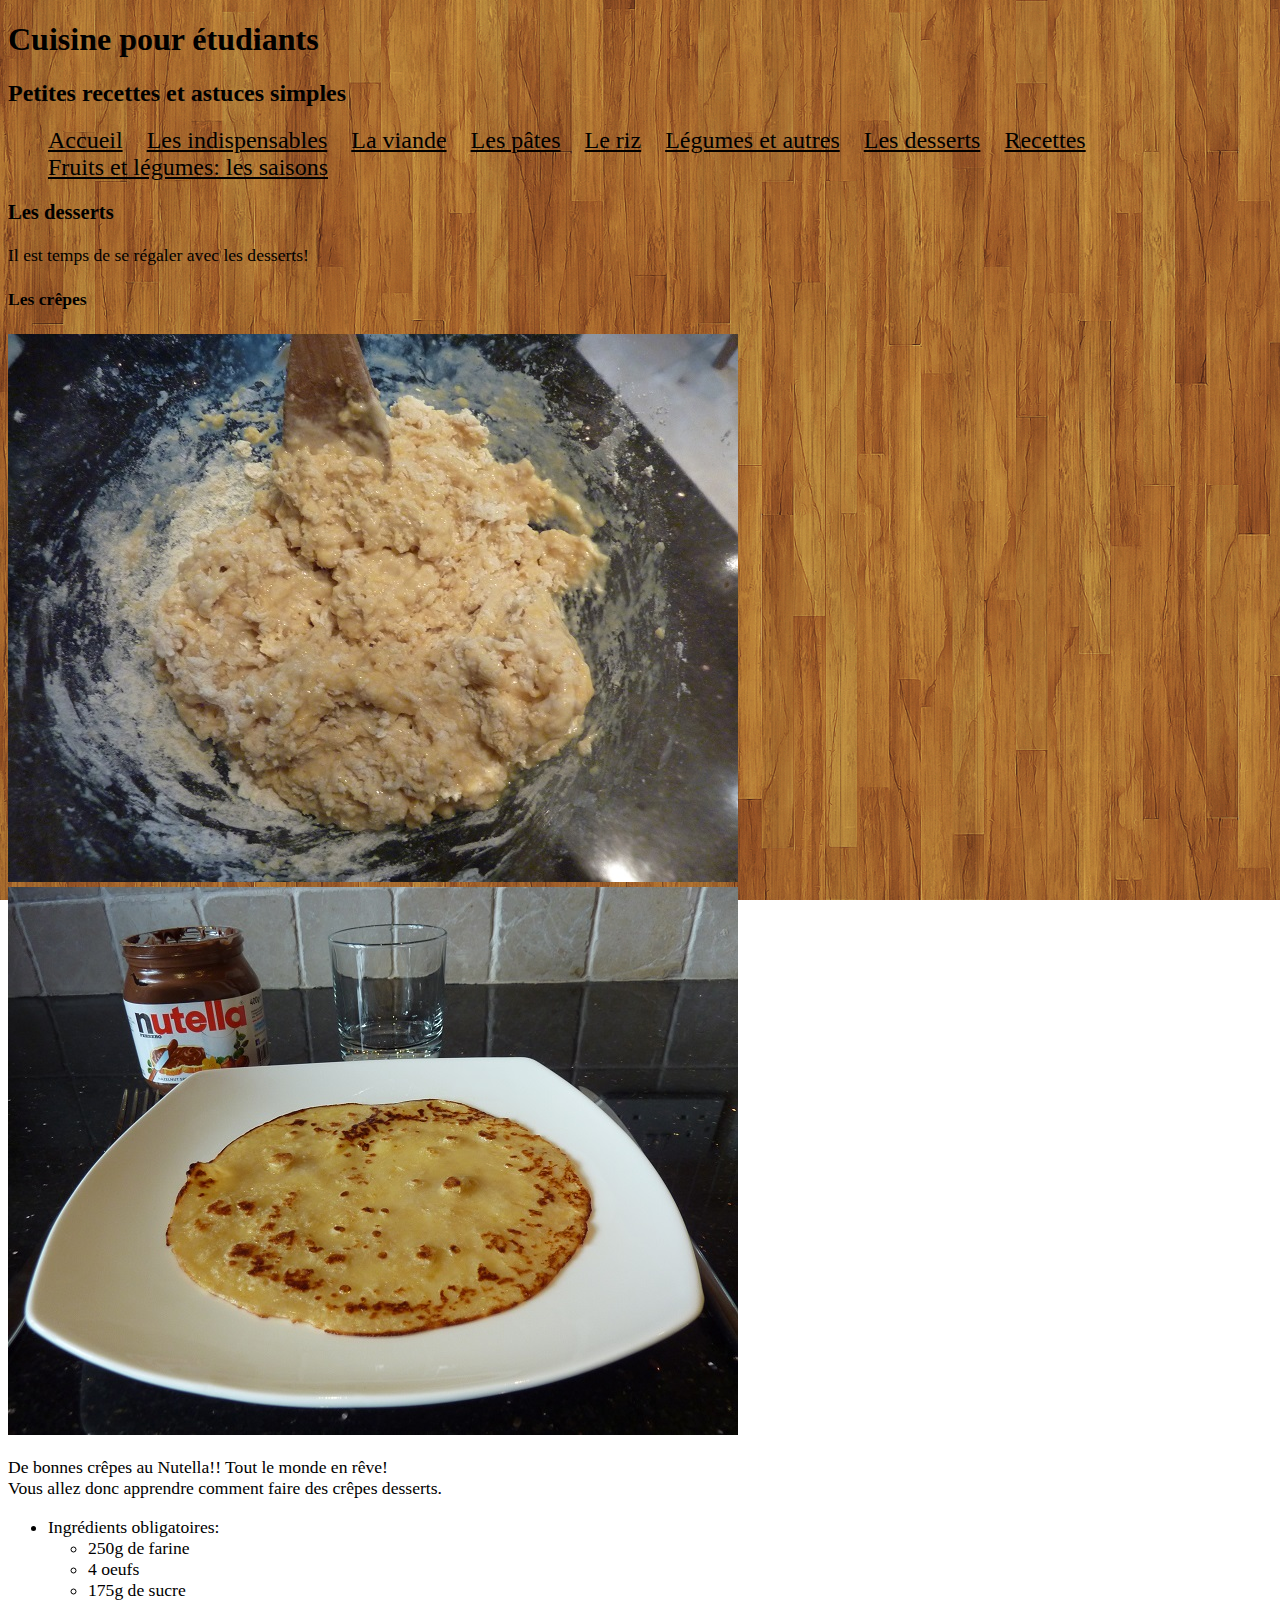
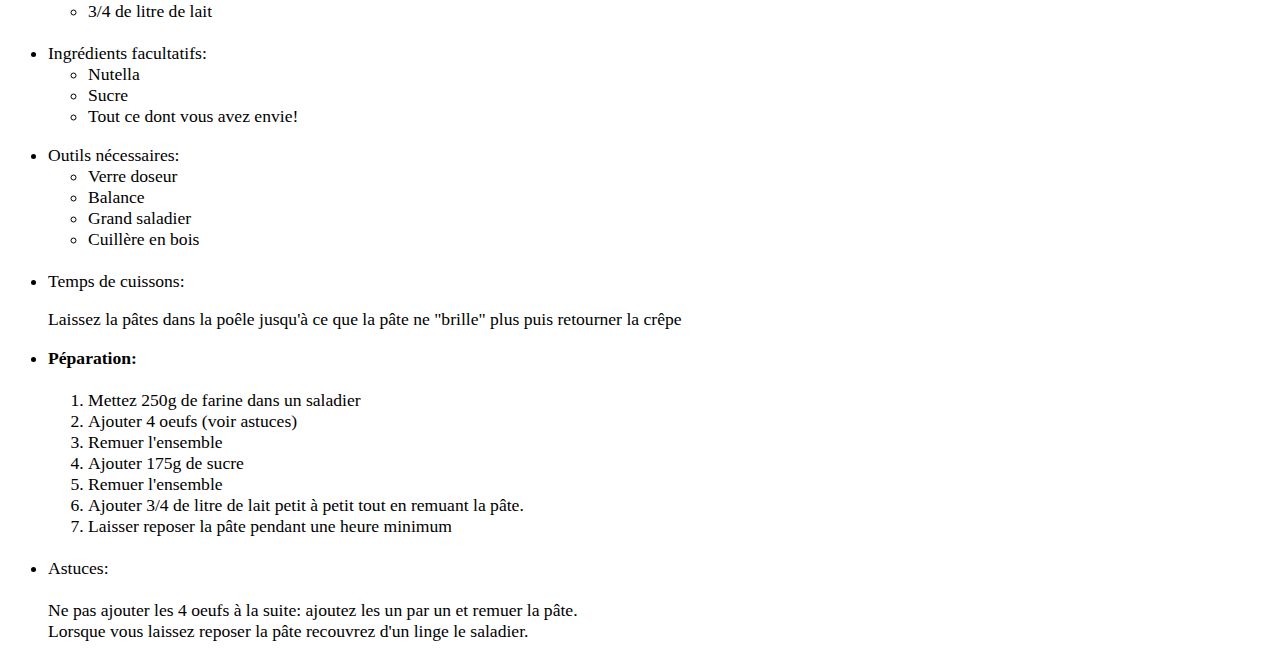
==== website/desserts.html @ f097a685 "Ajout de recettes Ajout de la page desserts et de la page legumes et autres" ====
<!DOCTYPE html>
<html>
	<head>
		<meta charset="utf-8" />
		<link rel="stylesheet" href="style.css" />
		<title>Les desserts</title>
		<link rel="icon" href="favicon.ico" />
	</head>

	<!--[if IE 6 ]><body class="ie6 old_ie"><![endif]-->
    <!--[if IE 7 ]><body class="ie7 old_ie"><![endif]-->
    <!--[if IE 8 ]><body class="ie8"><![endif]-->
    <!--[if IE 9 ]><body class="ie9"><![endif]-->
    <!--[if !IE]><!--><body><!--<![endif]-->
	
	<body>
		<div id="desserts">
			<header>
				<div id="titre_principal">					
					<h1> Cuisine pour étudiants </h1>
					<h2>Petites recettes et astuces simples</h2>
				<div/>

				<nav>
					<ul>
						<li><a href="index.html"> Accueil </a></li>
						<li><a href="les-indispensables.html"> Les indispensables </a></li>
						<li><a href="viande.html"> La viande </a></li>
						<li><a href="pates.html"> Les pâtes </a></li>
						<li><a href="riz.html"> Le riz </a></li>
						<li><a href="legumes-et-autres.html"> Légumes et autres </a></li>
						<li><a href="desserts.html"> Les desserts </a></li>
						<li><a href="recettes.html"> Recettes </a></li>
						<li><a href="saisons.html"> Fruits et légumes: les saisons </a></li>
					</ul>
				</nav>
			</header>

			<section>
				<div>
					<article>
						<h3>Les desserts</h3>
						<p>
							Il est temps de se régaler avec les desserts!
						</p>

						<h4 id="crepes">Les crêpes</h4>
						<img src="img/P1210704.JPG" alt="crepe-pate" />
						<img src="img/P1210719.JPG" alt="crepe-nut" />
						<p>
							De bonnes crêpes au Nutella!! Tout le monde en rêve!
							<br>
							Vous allez donc apprendre comment faire des crêpes desserts.
						</p>
						<p>
							<div class="ingredients">
							<ul>
								<li>Ingrédients obligatoires:</li>
									<ul>
										<li>250g de farine</li>
										<li>4 oeufs</li>
										<li>175g de sucre</li>
										<li>3/4 de litre de lait</li>
									</ul>
								<br>
								<li>Ingrédients facultatifs:</li>
									<ul>
										<li>Nutella</li>
										<li>Sucre</li>
										<li>Tout ce dont vous avez envie!</li>
									</ul>
							</ul>
							</div>
							<ul>
							<li>Outils nécessaires:</li>
								<ul>
									<li>Verre doseur</li>
									<li>Balance</li>
									<li>Grand saladier</li>
									<li>Cuillère en bois</li>
								</ul>
							<br>
							<li>Temps de cuissons:</li>
							<p>
								Laissez la pâtes dans la poêle jusqu'à ce que la pâte ne "brille" plus puis retourner la crêpe
							</p>
							<li><strong>Péparation:</strong></li>
							<br>
							<ol>
								<li>Mettez 250g de farine dans un saladier</li>
								<li>Ajouter 4 oeufs (voir astuces)</li>
								<li>Remuer l'ensemble</li>
								<li>Ajouter 175g de sucre</li>
								<li>Remuer l'ensemble</li>
								<li>Ajouter 3/4 de litre de lait petit à petit tout en remuant la pâte.</li>
								<li>Laisser reposer la pâte pendant une heure minimum</li>
							</ol>
							<br>
							<li>Astuces:</li>
							<br>
							Ne pas ajouter les 4 oeufs à la suite: ajoutez les un par un et remuer la pâte.
							<br>
							Lorsque vous laissez reposer la pâte recouvrez d'un linge le saladier.
							</ul>
						</p>
					</article>
				</div>
			</section>
		<div/>
	</body>
	
	<footer>

	</footer>
	
</html>
---- website/style.css ----
/*Page de css*/

body
{
    background-image: url("img/fond.jpg");
	background-attachment: fixed;
	background-size: cover;
}

header h2
{

}

/* Navigation */

nav ul
{
	list-style-type: none;
}

nav li
{
	display: inline-block;
	margin-right: 20px;
}

nav a
{
	font-size: 1.5em;
	color: black;
}

nav a:visited
{
	color: black;
}

article
{
    font-size: 1.1em; /* Paragraphes de 14 pixels */
	font-family: Georgia;
}
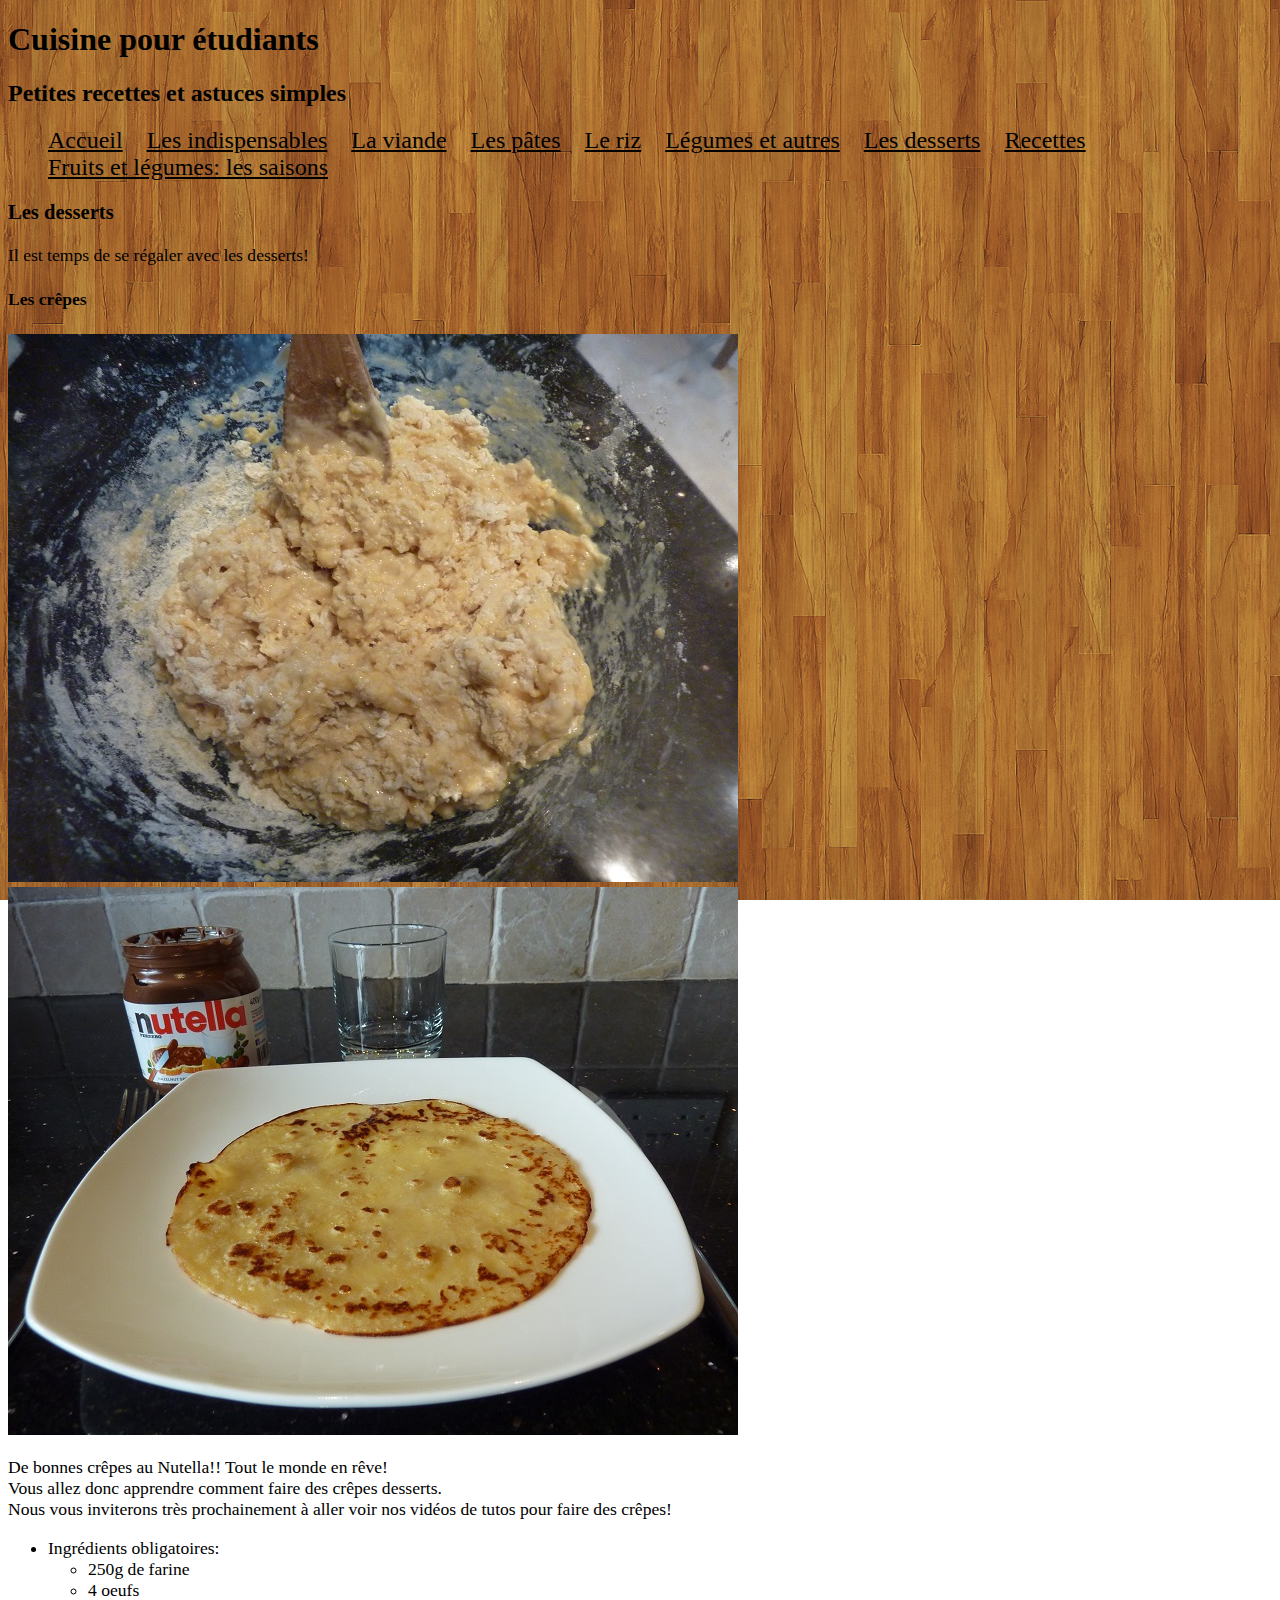
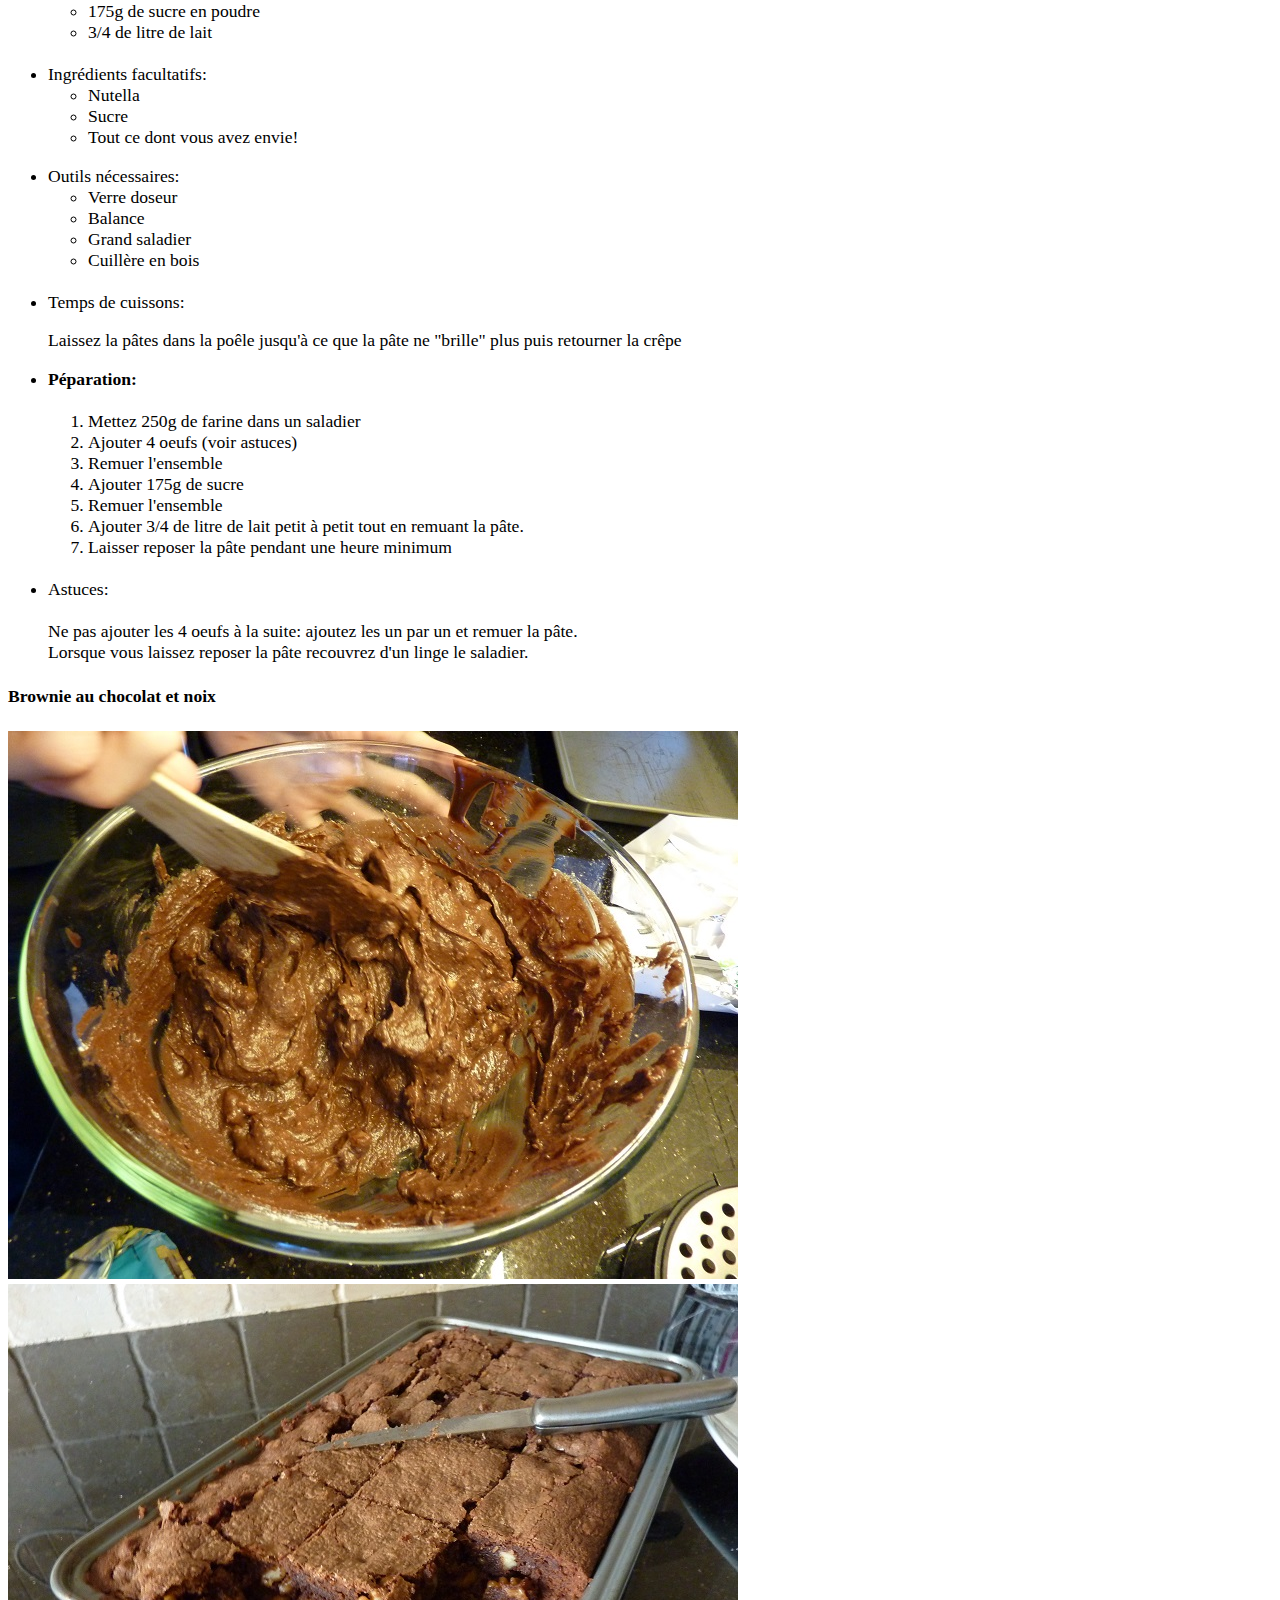
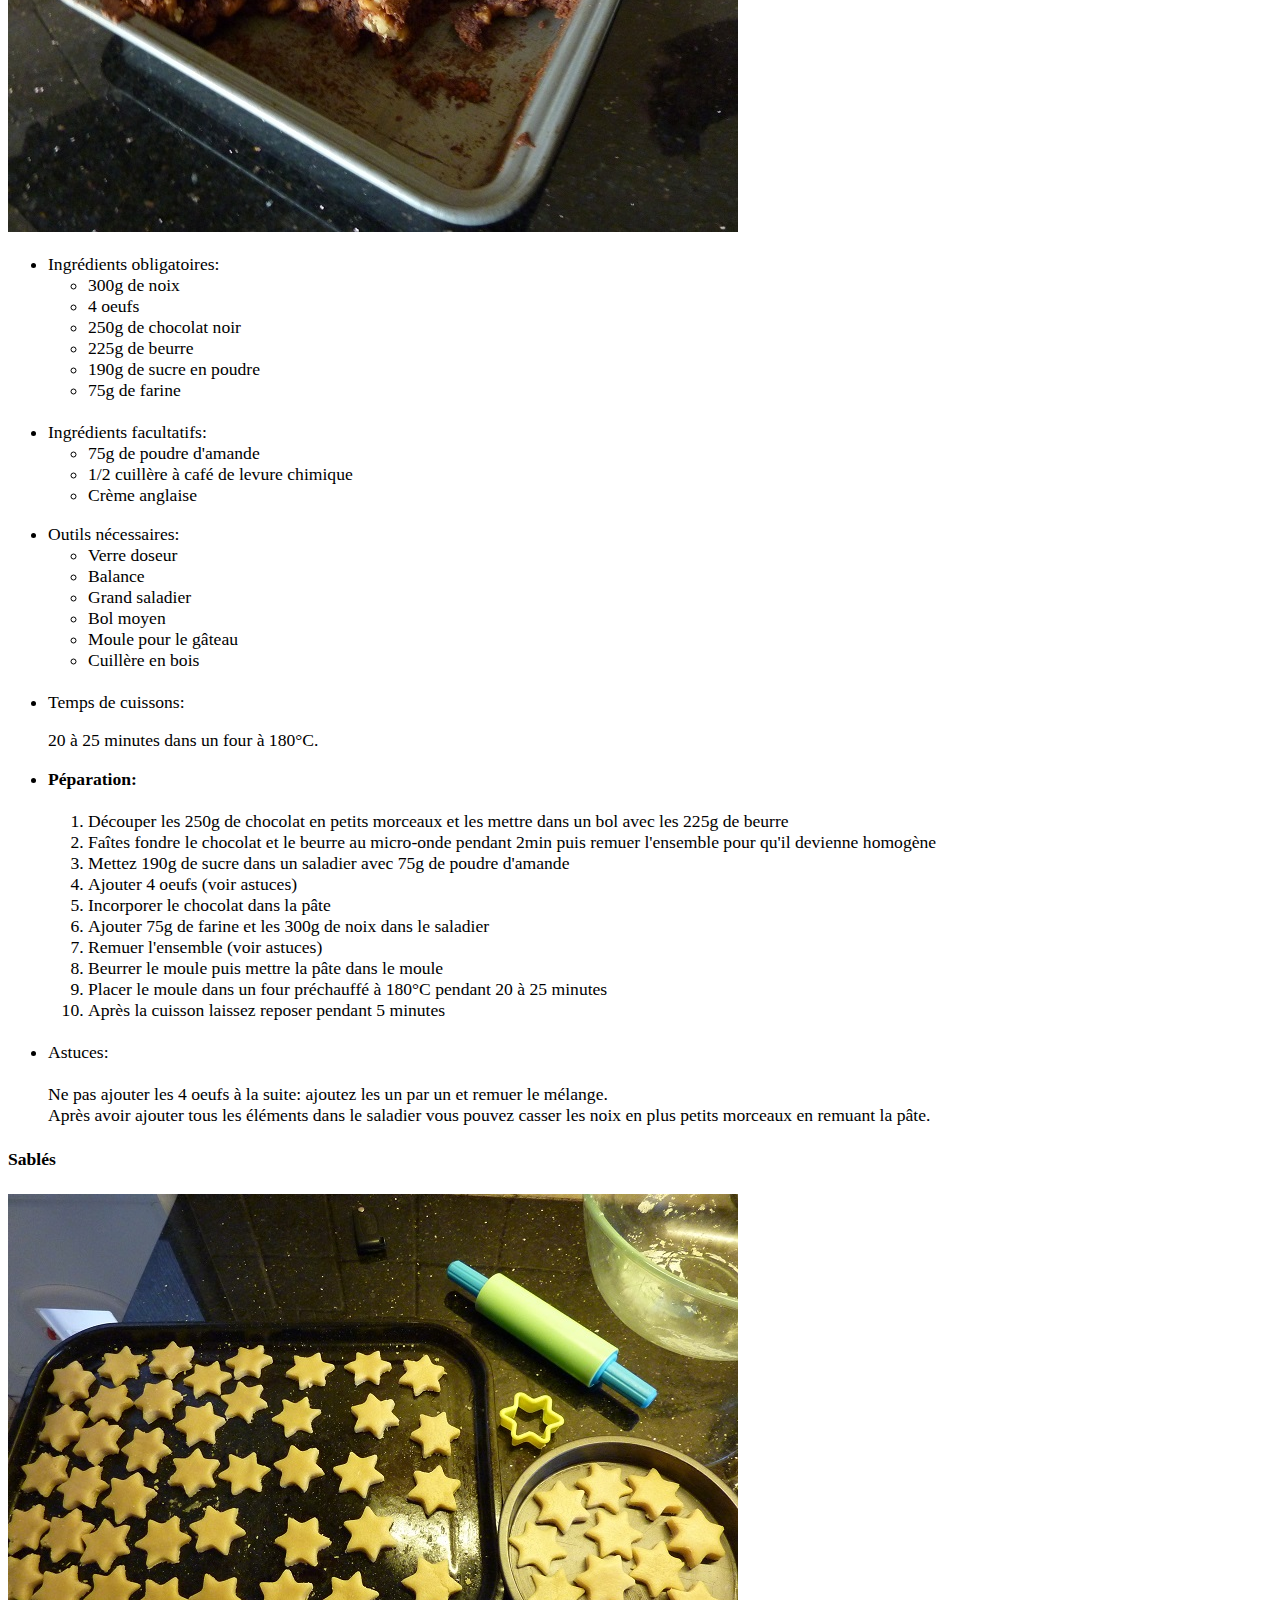
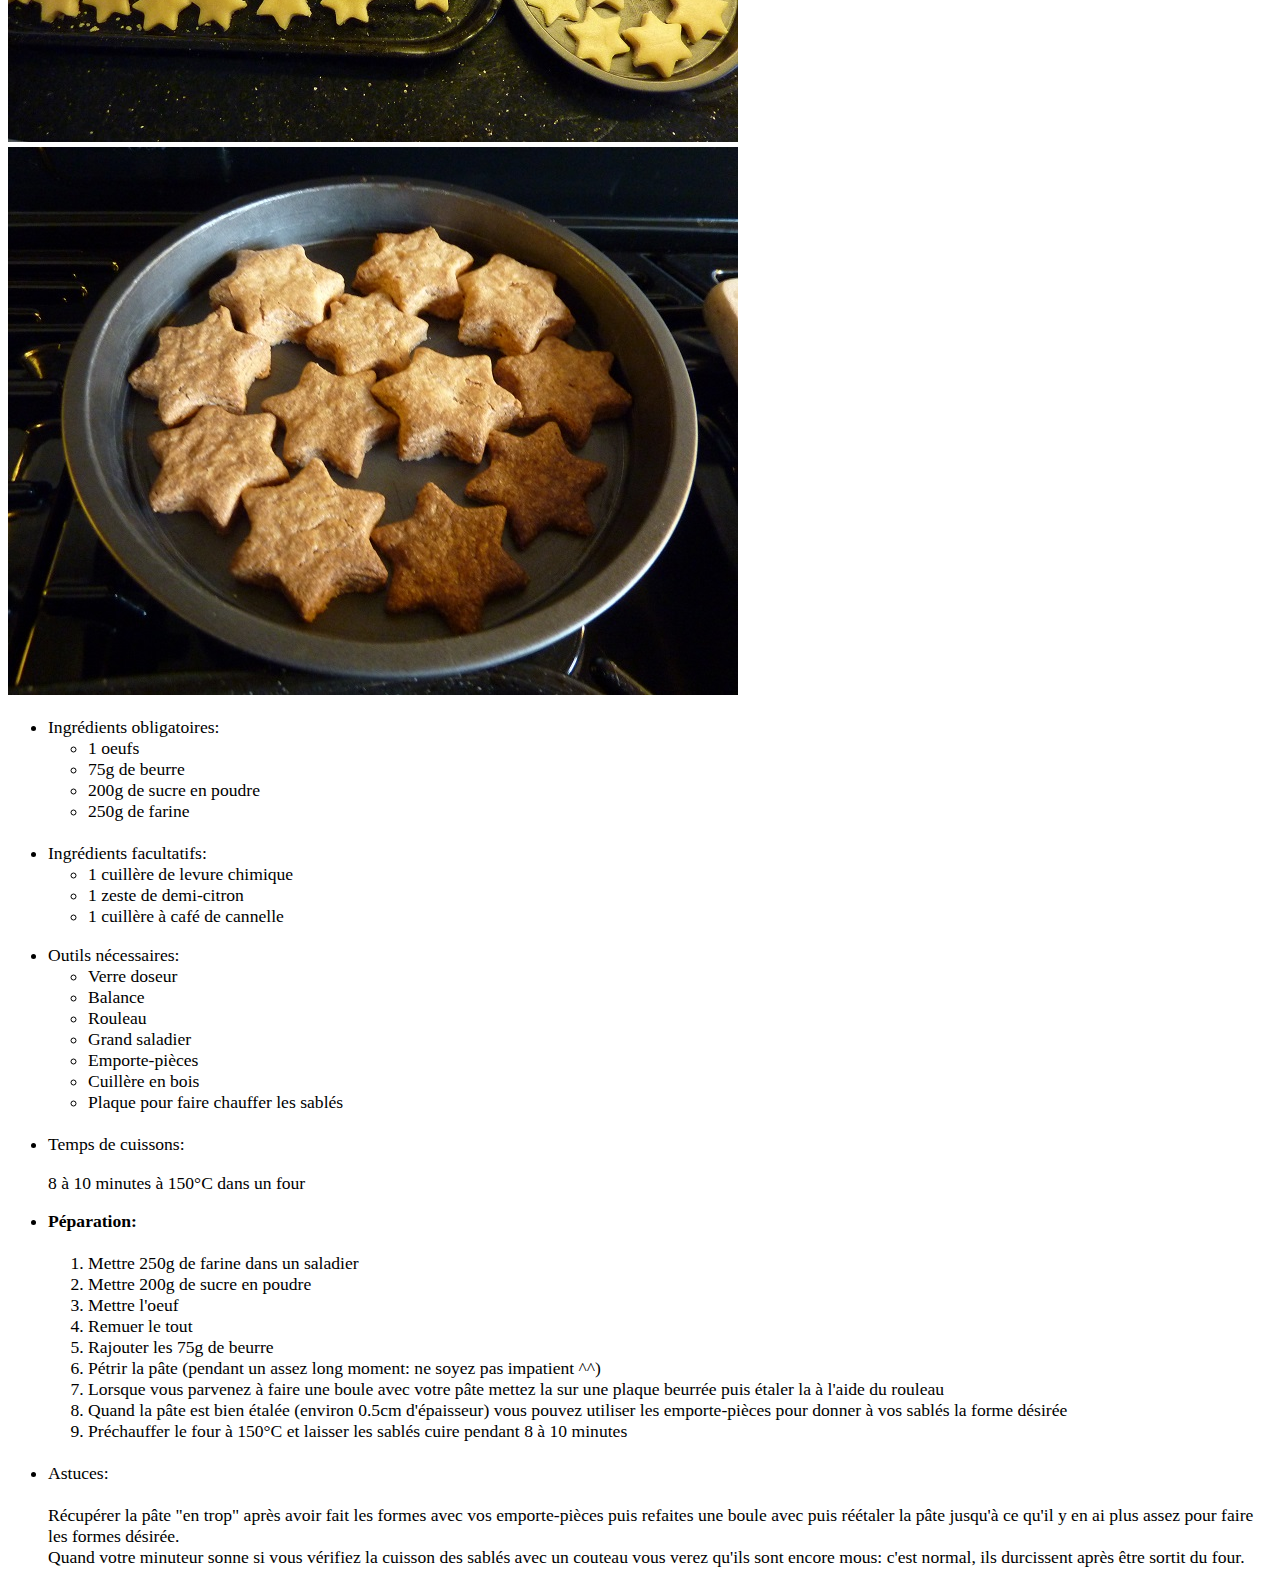
==== commit 49dd5758: "Ajout de nouvelles recettes dans la page desserts Modification de la page les indispensables" ====
--- a/website/desserts.html
+++ b/website/desserts.html
@@ -51,6 +51,8 @@
 							De bonnes crêpes au Nutella!! Tout le monde en rêve!
 							<br>
 							Vous allez donc apprendre comment faire des crêpes desserts.
+							<br>
+							Nous vous inviterons très prochainement à aller voir nos vidéos de tutos pour faire des crêpes!
 						</p>
 						<p>
 							<div class="ingredients">
@@ -59,7 +61,7 @@
 									<ul>
 										<li>250g de farine</li>
 										<li>4 oeufs</li>
-										<li>175g de sucre</li>
+										<li>175g de sucre en poudre</li>
 										<li>3/4 de litre de lait</li>
 									</ul>
 								<br>
@@ -104,6 +106,133 @@
 							</ul>
 						</p>
 					</article>
+
+					<article>
+						<h4 id="brownie">Brownie au chocolat et noix</h4>
+						<img src="img/P1210924.JPG" alt="brownie-pate" />
+						<img src="img/P1210965.JPG" alt="brownie-cuit" />
+						<p>
+							<div class="ingredients">
+								<ul>
+									<li>Ingrédients obligatoires:</li>
+										<ul>
+											<li>300g de noix</li>
+											<li>4 oeufs</li>
+											<li>250g de chocolat noir</li>
+											<li>225g de beurre</li>
+											<li>190g de sucre en poudre</li>
+											<li>75g de farine</li>
+										</ul>
+									<br>
+									<li>Ingrédients facultatifs:</li>
+										<ul>
+											<li>75g de poudre d'amande</li>
+											<li>1/2 cuillère à café de levure chimique</li>
+											<li>Crème anglaise</li>
+										</ul>
+								</ul>
+							</div>
+								<ul>
+								<li>Outils nécessaires:</li>
+									<ul>
+										<li>Verre doseur</li>
+										<li>Balance</li>
+										<li>Grand saladier</li>
+										<li>Bol moyen</li>
+										<li>Moule pour le gâteau</li>
+										<li>Cuillère en bois</li>
+									</ul>
+								<br>
+								<li>Temps de cuissons:</li>
+								<p>
+									20 à 25 minutes dans un four à 180°C.
+								</p>
+								<li><strong>Péparation:</strong></li>
+								<br>
+								<ol>
+									<li>Découper les 250g de chocolat en petits morceaux et les mettre dans un bol avec les 225g de beurre</li>
+									<li>Faîtes fondre le chocolat et le beurre au micro-onde pendant 2min puis remuer l'ensemble pour qu'il devienne homogène</li>
+									<li>Mettez 190g de sucre dans un saladier avec 75g de poudre d'amande</li>
+									<li>Ajouter 4 oeufs (voir astuces)</li>
+									<li>Incorporer le chocolat dans la pâte</li>
+									<li>Ajouter 75g de farine et les 300g de noix dans le saladier</li>
+									<li>Remuer l'ensemble (voir astuces)</li>
+									<li>Beurrer le moule puis mettre la pâte dans le moule</li>
+									<li>Placer le moule dans un four préchauffé à 180°C pendant 20 à 25 minutes</li>
+									<li>Après la cuisson laissez reposer pendant 5 minutes</li>
+								</ol>
+								<br>
+								<li>Astuces:</li>
+								<br>
+								Ne pas ajouter les 4 oeufs à la suite: ajoutez les un par un et remuer le mélange.
+								<br>
+								Après avoir ajouter tous les éléments dans le saladier vous pouvez casser les noix en plus petits morceaux en remuant la pâte.
+								</ul>
+						<p>
+					</article>
+
+					<article>
+						<h4 id="sables">Sablés</h4>
+						<img src="img/P1210954.JPG" alt="sables-pate" />
+						<img src="img/P1210969.JPG" alt="sables-cuit" />
+						<p>
+							<div class="ingredients">
+								<ul>
+									<li>Ingrédients obligatoires:</li>
+										<ul>
+											<li>1 oeufs</li>
+											<li>75g de beurre</li>
+											<li>200g de sucre en poudre</li>
+											<li>250g de farine</li>
+										</ul>
+									<br>
+									<li>Ingrédients facultatifs:</li>
+										<ul>
+											<li>1 cuillère de levure chimique</li>
+											<li>1 zeste de demi-citron</li>
+											<li>1 cuillère à café de cannelle</li>
+										</ul>
+								</ul>
+							</div>
+								<ul>
+								<li>Outils nécessaires:</li>
+									<ul>
+										<li>Verre doseur</li>
+										<li>Balance</li>
+										<li>Rouleau</li>
+										<li>Grand saladier</li>
+										<li>Emporte-pièces</li>
+										<li>Cuillère en bois</li>
+										<li>Plaque pour faire chauffer les sablés</li>
+									</ul>
+								<br>
+								<li>Temps de cuissons:</li>
+								<p>
+									8 à 10 minutes à 150°C dans un four
+								</p>
+								<li><strong>Péparation:</strong></li>
+								<br>
+								<ol>
+									<li>Mettre 250g de farine dans un saladier</li>
+									<li>Mettre 200g de sucre en poudre</li>
+									<li>Mettre l'oeuf</li>
+									<li>Remuer le tout</li>
+									<li>Rajouter les 75g de beurre</li>
+									<li>Pétrir la pâte (pendant un assez long moment: ne soyez pas impatient ^^)</li>
+									<li>Lorsque vous parvenez à faire une boule avec votre pâte mettez la sur une plaque beurrée puis étaler la à l'aide du rouleau</li>
+									<li>Quand la pâte est bien étalée (environ 0.5cm d'épaisseur) vous pouvez utiliser les emporte-pièces pour donner à vos sablés la forme désirée</li>
+									<li>Préchauffer le four à 150°C et laisser les sablés cuire pendant 8 à 10 minutes</li>
+								</ol>
+								<br>
+								<li>Astuces:</li>
+								<br>
+								Récupérer la pâte "en trop" après avoir fait les formes avec vos emporte-pièces puis refaites une boule avec puis réétaler la pâte jusqu'à ce qu'il y en ai plus assez pour faire les formes désirée.
+								<br>
+								Quand votre minuteur sonne si vous vérifiez la cuisson des sablés avec un couteau vous verez qu'ils sont encore mous: c'est normal, ils durcissent après être sortit du four.
+								</ul>
+						<p>
+					</article>
+
 				</div>
 			</section>
 		<div/>
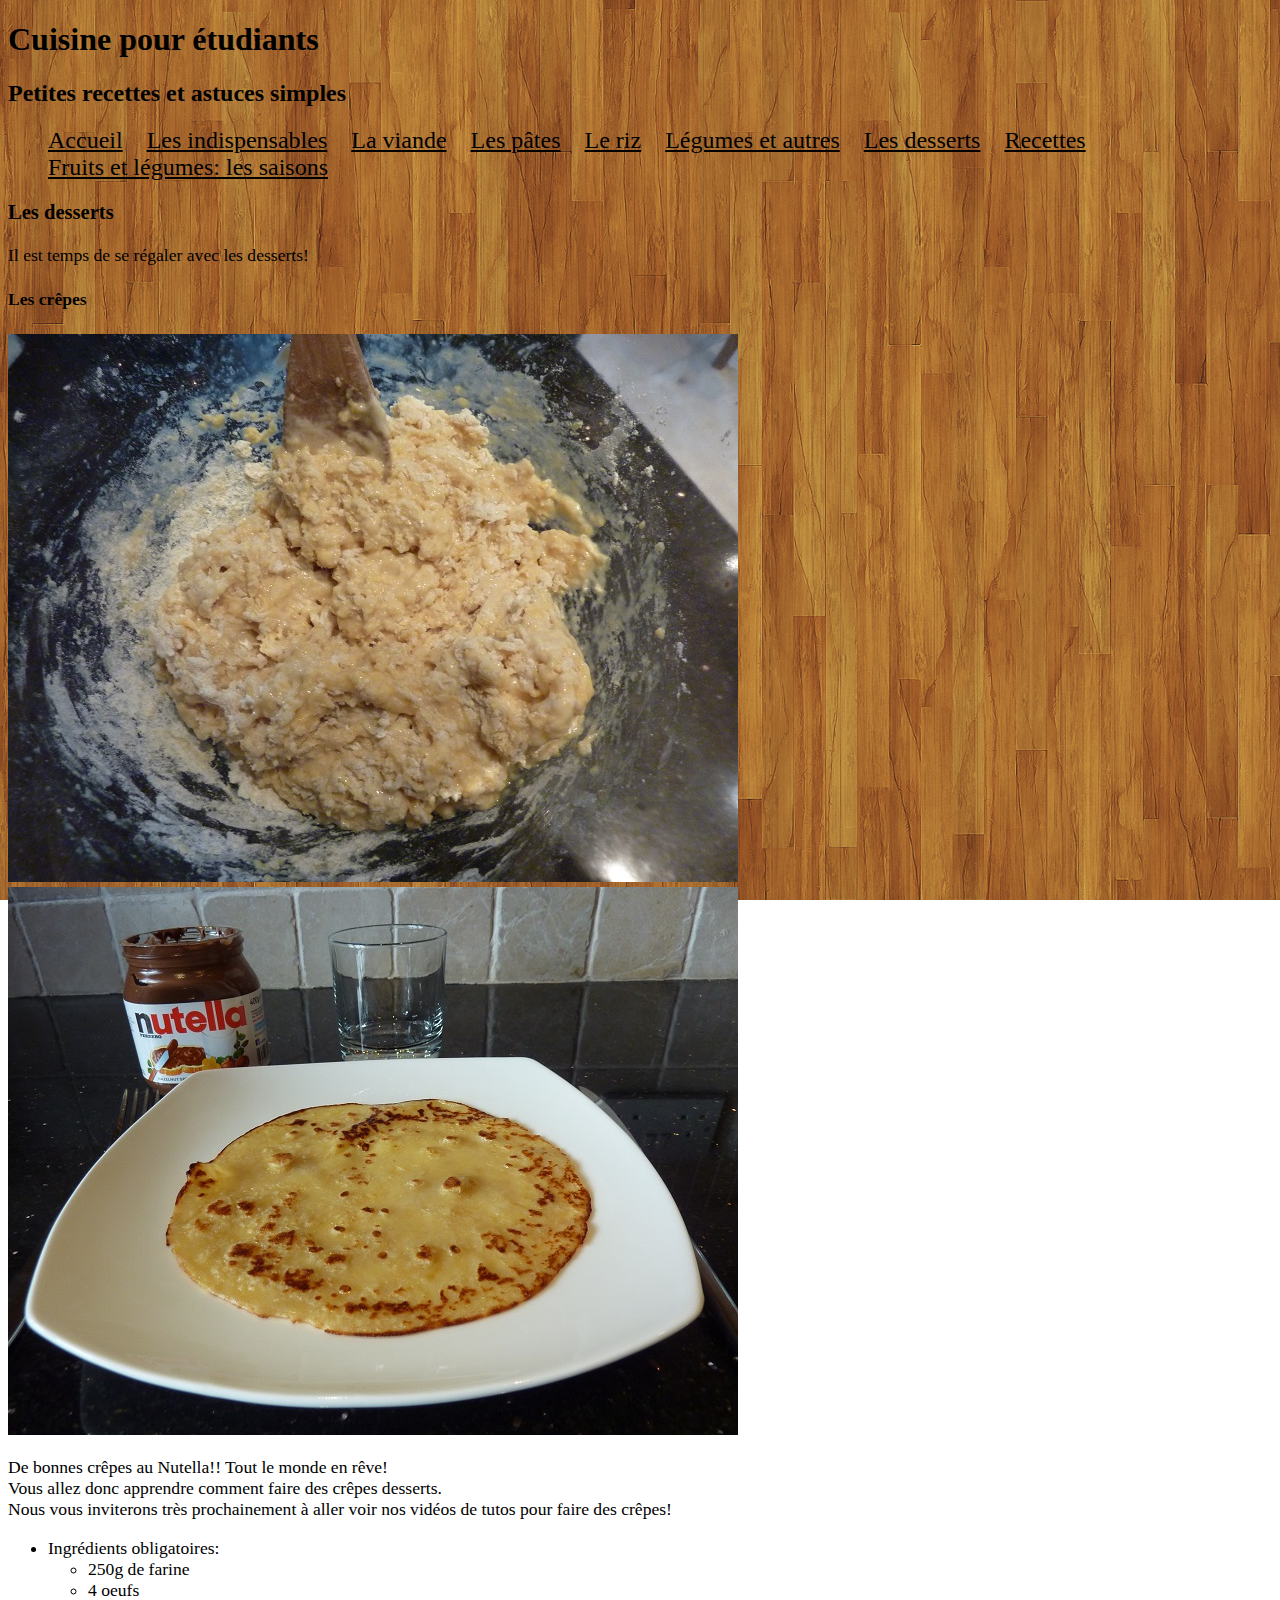
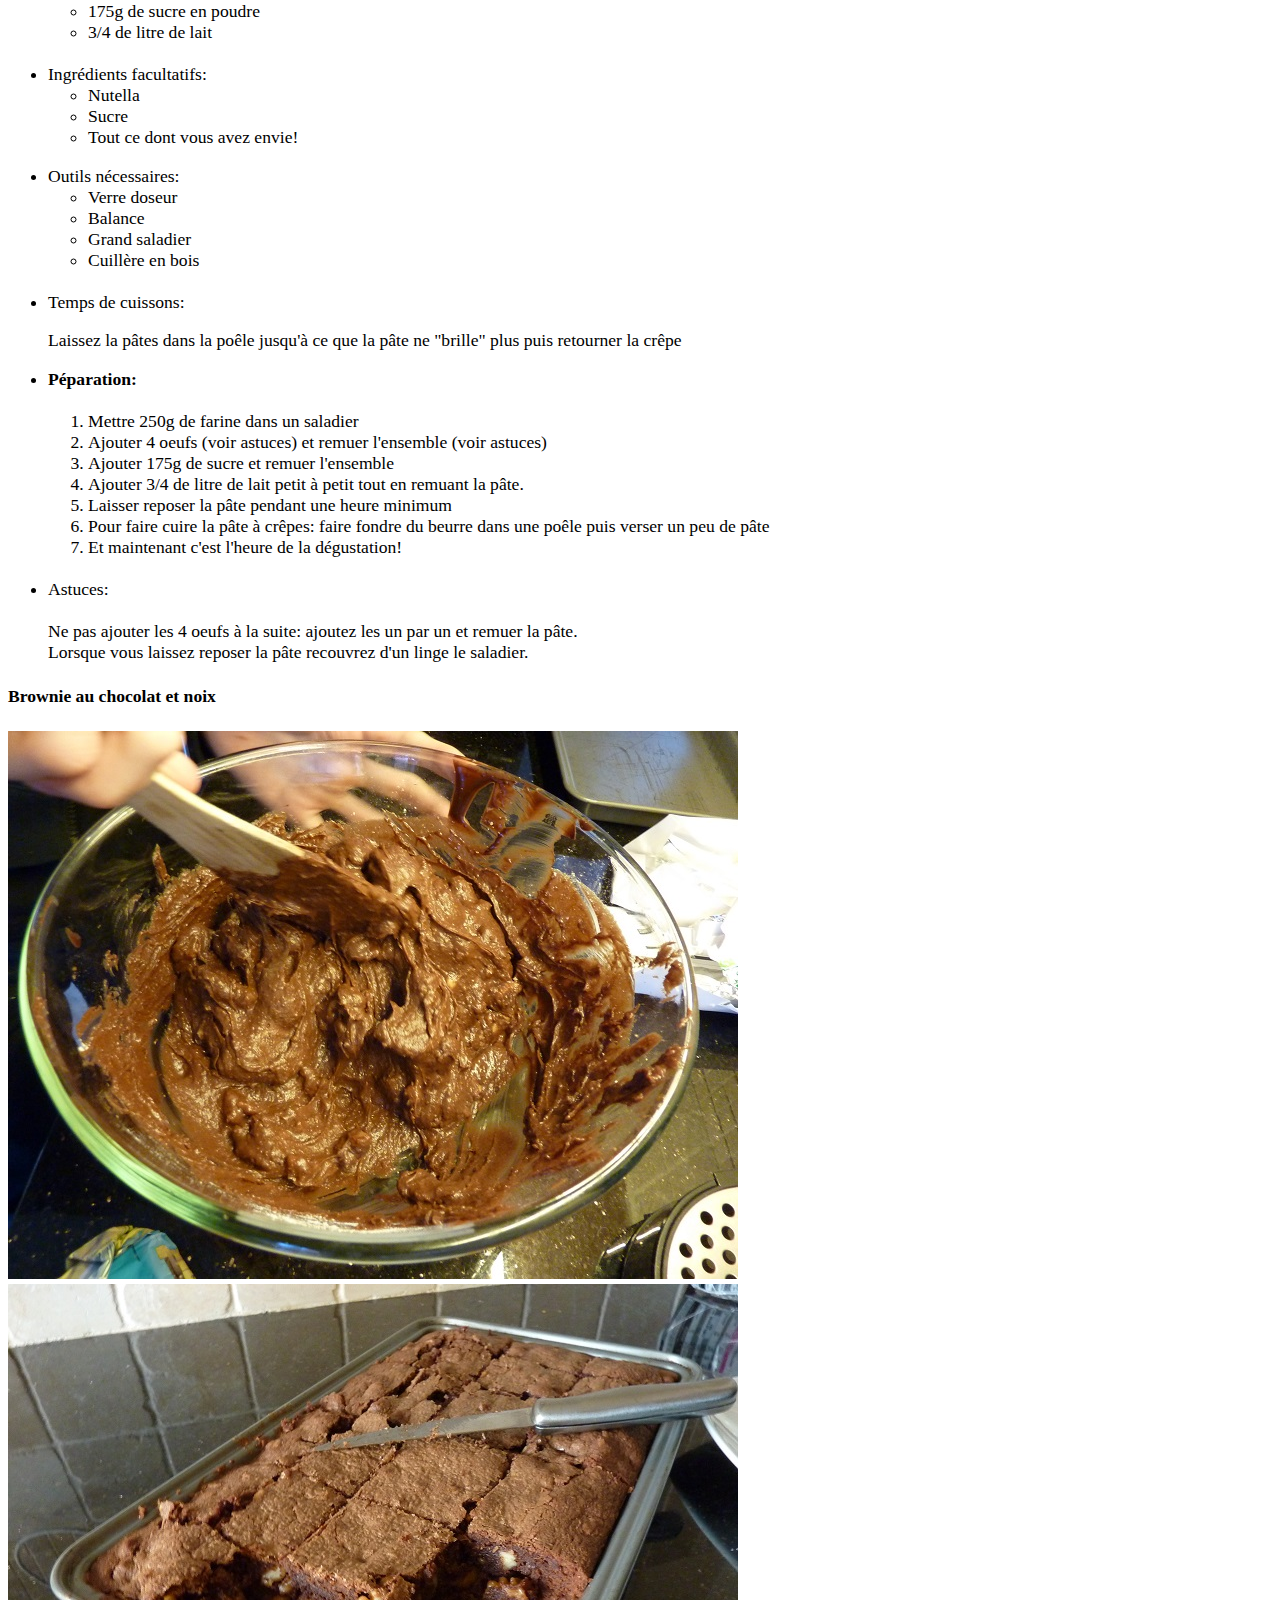
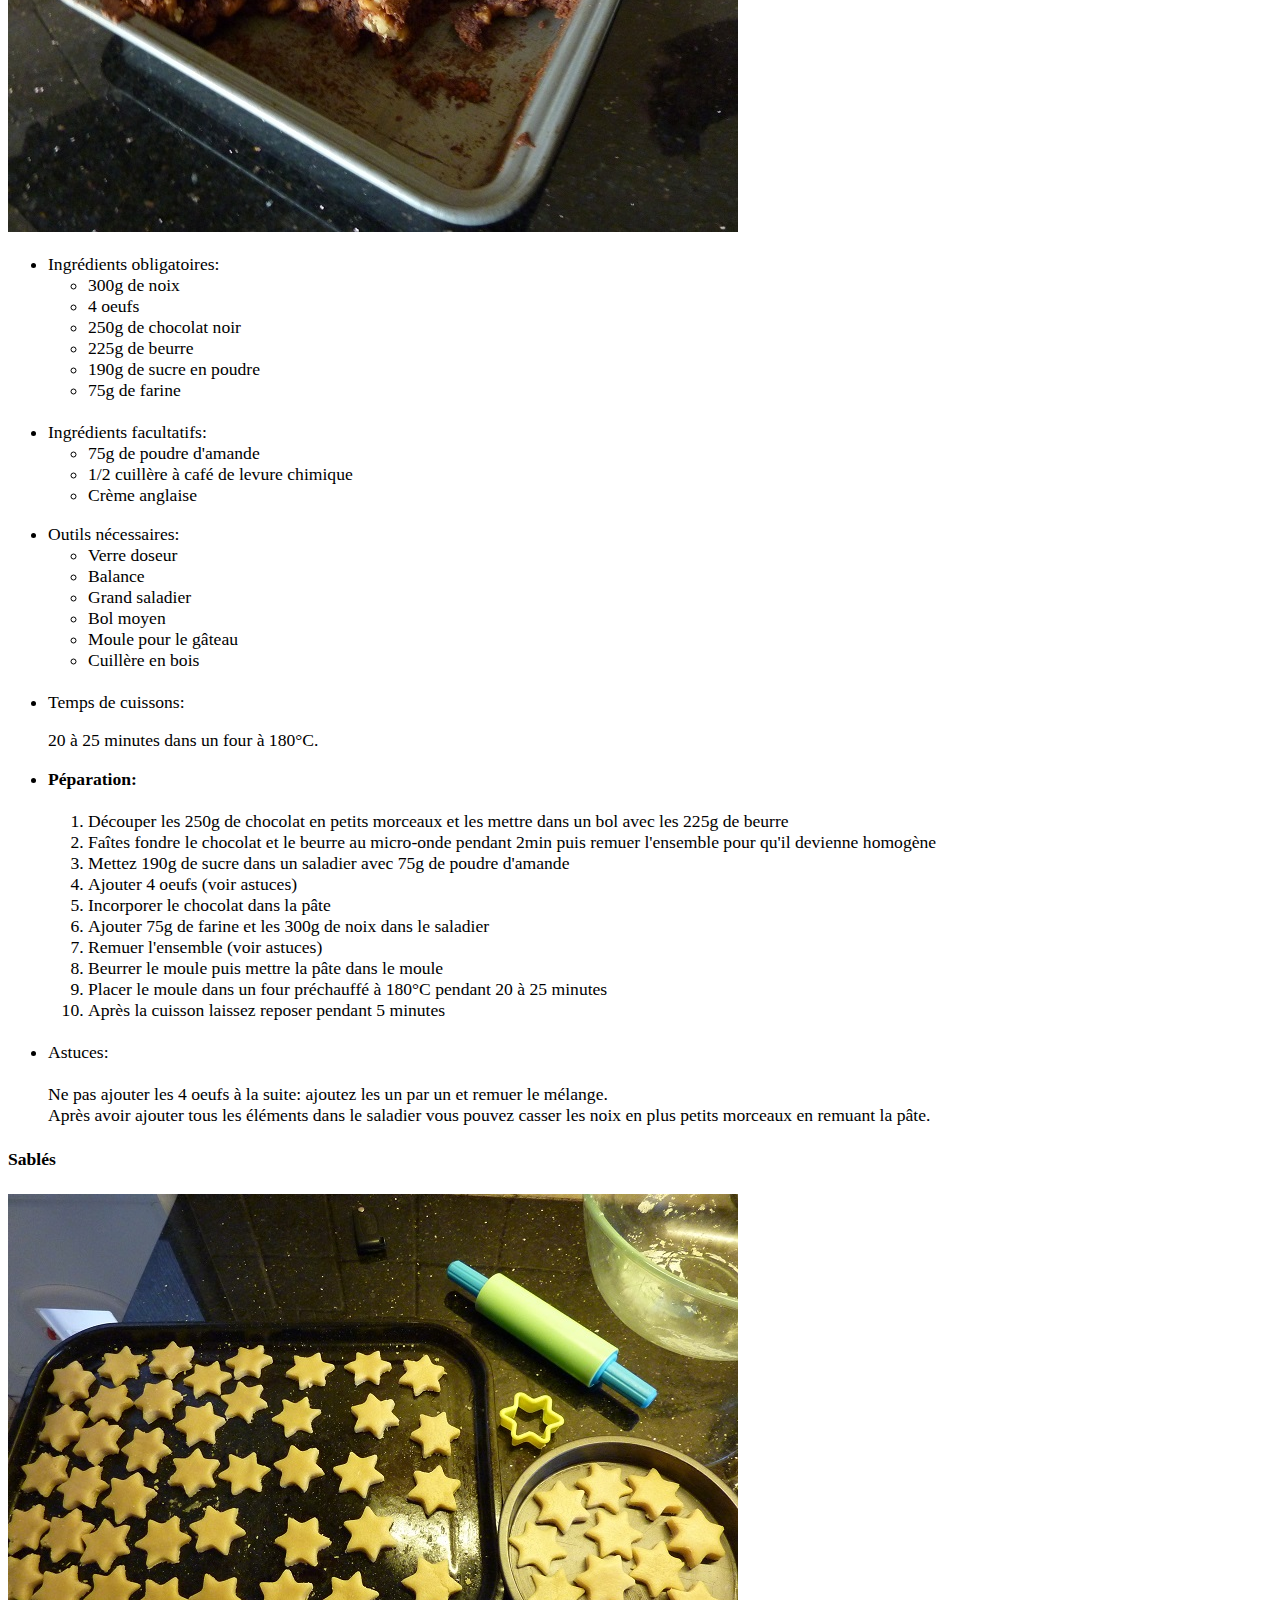
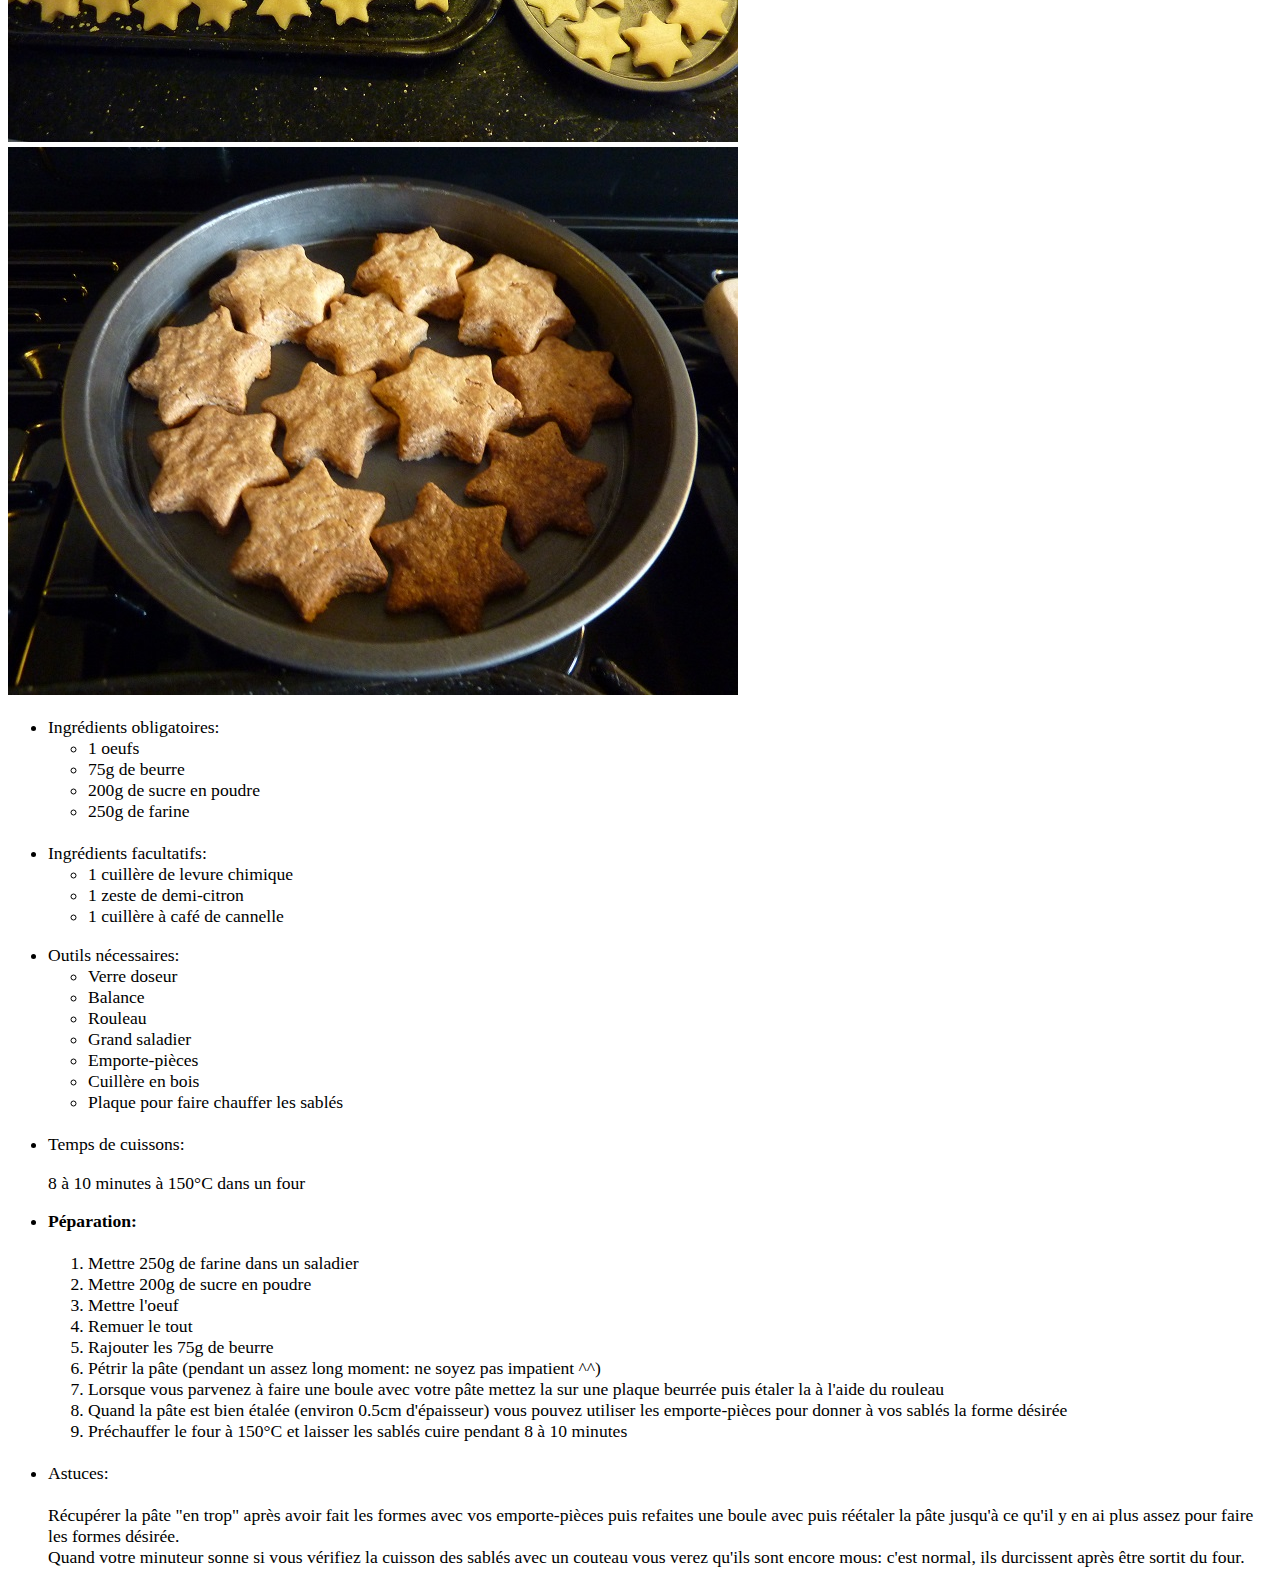
==== commit 04707ea7: "Ajout recette dans pages: recettes et riz" ====
--- a/website/desserts.html
+++ b/website/desserts.html
@@ -73,6 +73,7 @@
 									</ul>
 							</ul>
 							</div>
+							<!--Ajouter vidéo 1-->
 							<ul>
 							<li>Outils nécessaires:</li>
 								<ul>
@@ -89,13 +90,19 @@
 							<li><strong>Péparation:</strong></li>
 							<br>
 							<ol>
-								<li>Mettez 250g de farine dans un saladier</li>
-								<li>Ajouter 4 oeufs (voir astuces)</li>
-								<li>Remuer l'ensemble</li>
-								<li>Ajouter 175g de sucre</li>
-								<li>Remuer l'ensemble</li>
+								<li>Mettre 250g de farine dans un saladier</li>
+								<!--Ajouter vidéo 2-->
+								<li>Ajouter 4 oeufs (voir astuces) et remuer l'ensemble (voir astuces)</li>
+								<!--Ajouter vidéo 3-->
+								<li>Ajouter 175g de sucre et remuer l'ensemble</li>
+								<!--Ajouter vidéo 4-->
 								<li>Ajouter 3/4 de litre de lait petit à petit tout en remuant la pâte.</li>
+								<!--Ajouter vidéo 5-->
 								<li>Laisser reposer la pâte pendant une heure minimum</li>
+								<li>Pour faire cuire la pâte à crêpes: faire fondre du beurre dans une poêle puis verser un peu de pâte</li>
+								<!--Ajouter vidéo 6-->
+								<li>Et maintenant c'est l'heure de la dégustation!</li>
+								<!--Ajouter vidéo 7-->
 							</ol>
 							<br>
 							<li>Astuces:</li>
